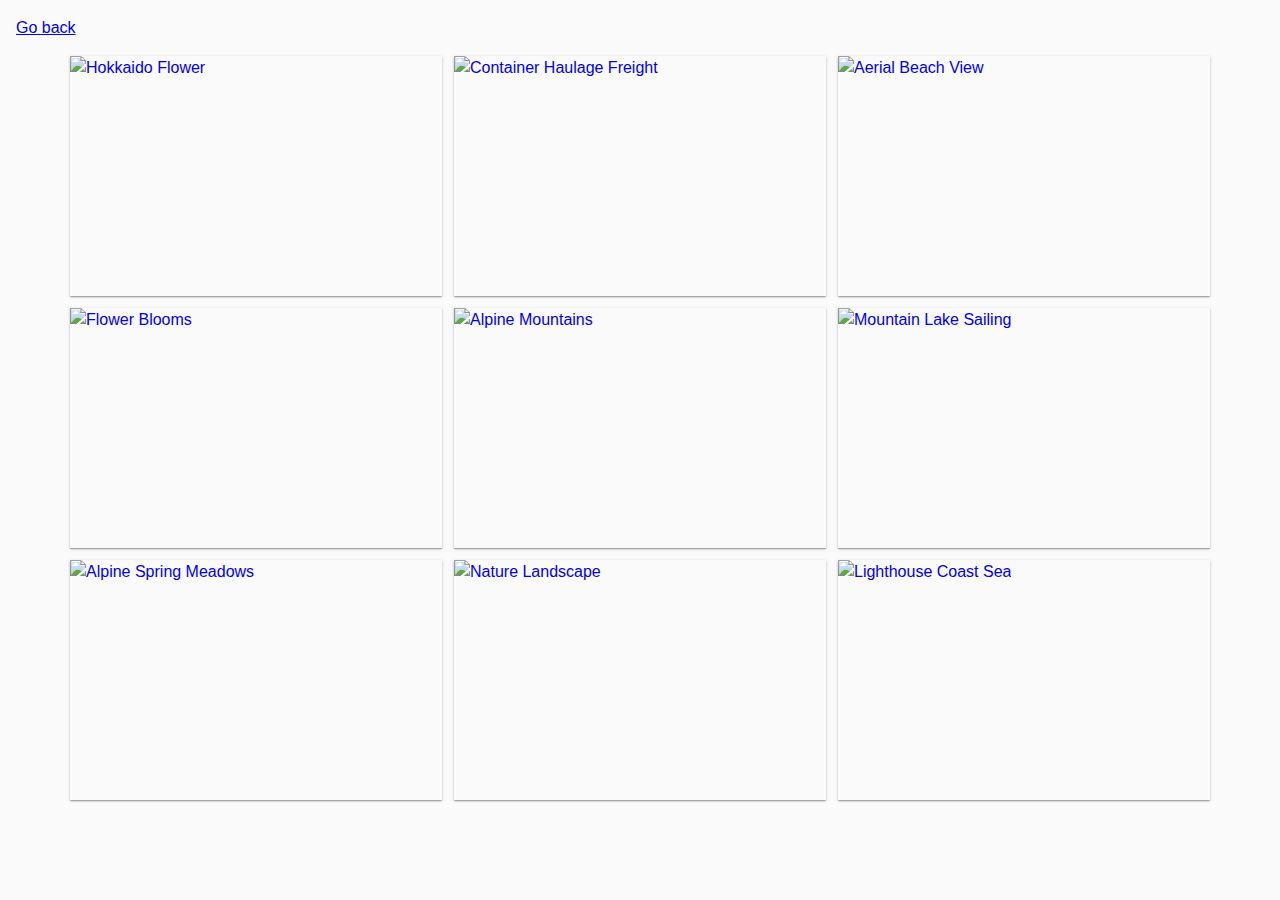
==== 01-gallery.html @ b98ab88d "testinglibraries" ====
<!DOCTYPE html>
<html lang="en">
  <head>
    <meta charset="UTF-8" />
    <meta name="viewport" content="width=device-width, initial-scale=1.0" />
    <meta http-equiv="X-UA-Compatible" content="ie=edge" />
    <title>Image gallery</title>
    <link rel="stylesheet" href="css/common.css" />
    <link rel="stylesheet" href="css/styles.css" />
    <link
      rel="stylesheet"
      href="https://cdn.jsdelivr.net/npm/basiclightbox@5.0.4/dist/basicLightbox.min.css"
    />
  </head>
  <body>
    <p><a href="index.html">Go back</a></p>

    <!-- Add gallery items to this list -->
    <div class="gallery"></div>

    <script src="js/01-gallery.js" type="module"></script>
    <script src="https://cdn.jsdelivr.net/npm/basiclightbox@5.0.4/dist/basicLightbox.min.js"></script>
  </body>
</html>
---- css/common.css ----
* {
  box-sizing: border-box;
}

body {
  margin: 16px;
  font-family: -apple-system, BlinkMacSystemFont, 'Segoe UI', Roboto, Oxygen,
    Ubuntu, Cantarell, 'Open Sans', 'Helvetica Neue', sans-serif;
  -webkit-font-smoothing: antialiased;
  -moz-osx-font-smoothing: grayscale;
  background-color: #fafafa;
  color: #212121;
  line-height: 1.5;
}

input {
  padding: 8px;
  font: inherit;
}

button {
  padding: 8px 12px;
  cursor: pointer;
}
---- css/styles.css ----
:root {
  --timing-function: cubic-bezier(0.4, 0, 0.2, 1);
  --animation-duration: 250ms;
}

.gallery {
  display: grid;
  max-width: 1140px;
  grid-template-columns: repeat(auto-fit, minmax(320px, 1fr));
  grid-auto-rows: 240px;
  grid-gap: 12px;
  justify-content: center;
  padding: 0;
  list-style: none;
  margin-left: auto;
  margin-right: auto;
}

.gallery__item {
  position: relative;
  box-shadow: 0px 1px 3px 0px rgba(0, 0, 0, 0.2),
    0px 1px 1px 0px rgba(0, 0, 0, 0.14), 0px 2px 1px -1px rgba(0, 0, 0, 0.12);
}

.gallery__image:hover {
  transform: scale(1.03);
}

.gallery__image {
  height: 100%;
  width: 100%;
  object-fit: cover;
  transition: transform var(--animation-duration) var(--timing-function);
}

.gallery__link {
  display: block;
  text-decoration: none;
  height: 100%;
}

.gallery__link:hover {
  cursor: zoom-in;
}
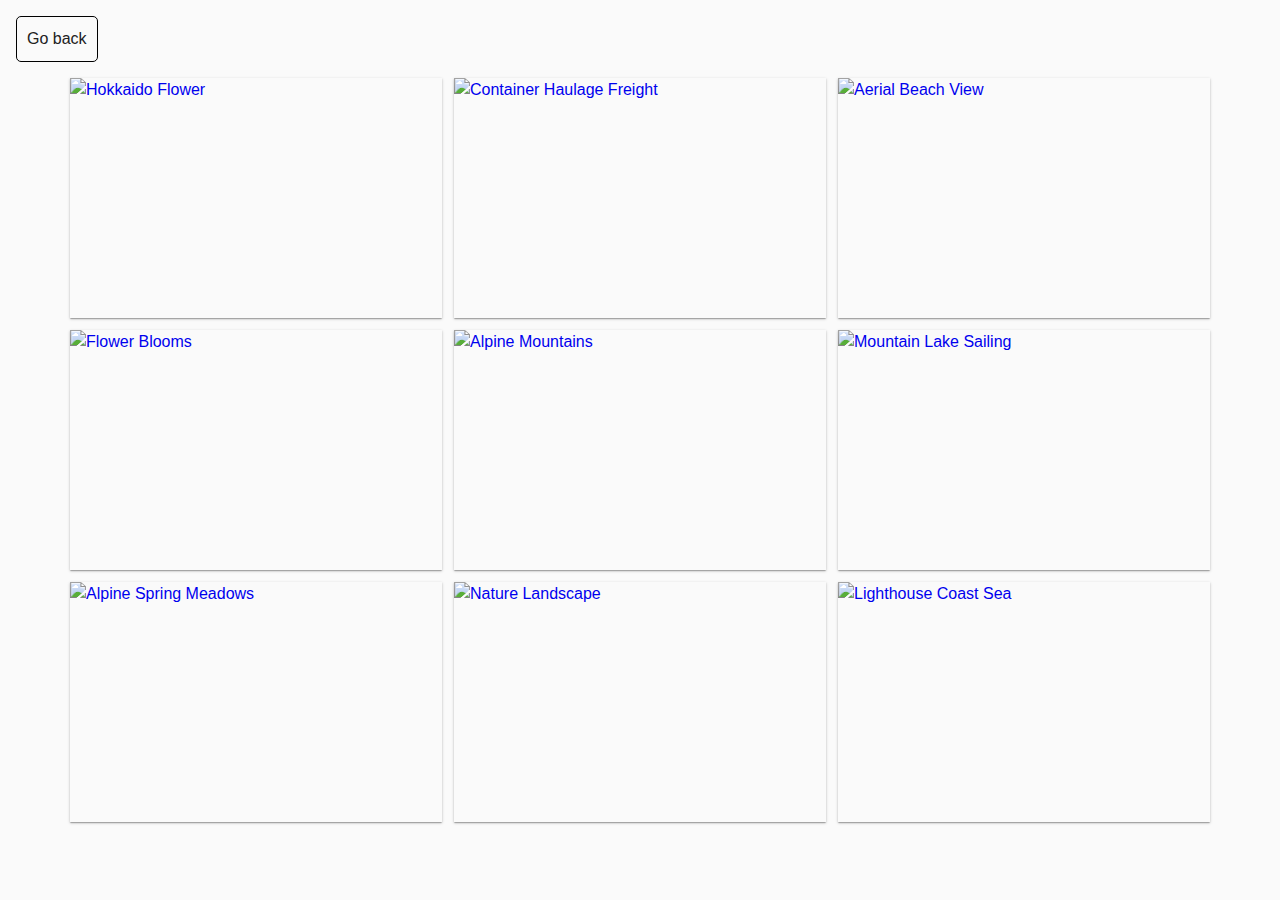
==== commit 41e9f541: "update css" ====
--- a/01-gallery.html
+++ b/01-gallery.html
@@ -13,12 +13,11 @@
     />
   </head>
   <body>
-    <p><a href="index.html">Go back</a></p>
+    <p><a href="index.html" class="btnLink">Go back</a></p>
 
     <!-- Add gallery items to this list -->
     <div class="gallery"></div>
-
+    <script src="https://cdn.jsdelivr.net/npm/basiclightbox@5.0.4/dist/basicLightbox.min.js"></script>
     <script src="js/01-gallery.js" type="module"></script>
-    <script src="https://cdn.jsdelivr.net/npm/basiclightbox@5.0.4/dist/basicLightbox.min.js"></script>
   </body>
 </html>
--- a/css/common.css
+++ b/css/common.css
@@ -1,11 +1,14 @@
 * {
   box-sizing: border-box;
+}
+img {
+  display: block;
 }
 
 body {
   margin: 16px;
-  font-family: -apple-system, BlinkMacSystemFont, 'Segoe UI', Roboto, Oxygen,
-    Ubuntu, Cantarell, 'Open Sans', 'Helvetica Neue', sans-serif;
+  font-family: -apple-system, BlinkMacSystemFont, "Segoe UI", Roboto, Oxygen,
+    Ubuntu, Cantarell, "Open Sans", "Helvetica Neue", sans-serif;
   -webkit-font-smoothing: antialiased;
   -moz-osx-font-smoothing: grayscale;
   background-color: #fafafa;
@@ -22,3 +25,22 @@
   padding: 8px 12px;
   cursor: pointer;
 }
+
+ul {
+  display: flex;
+  gap: 10px;
+  list-style: none;
+}
+
+.btnLink {
+  display: inline-block;
+  text-decoration: none;
+  color: #212121;
+  padding: 10px;
+  border: 1px solid #000;
+  border-radius: 5px;
+}
+.btnLink:hover {
+  background-color: #212121;
+  color: #fff;
+}
--- a/css/styles.css
+++ b/css/styles.css
@@ -37,6 +37,7 @@
   display: block;
   text-decoration: none;
   height: 100%;
+  padding: 0;
 }
 
 .gallery__link:hover {
